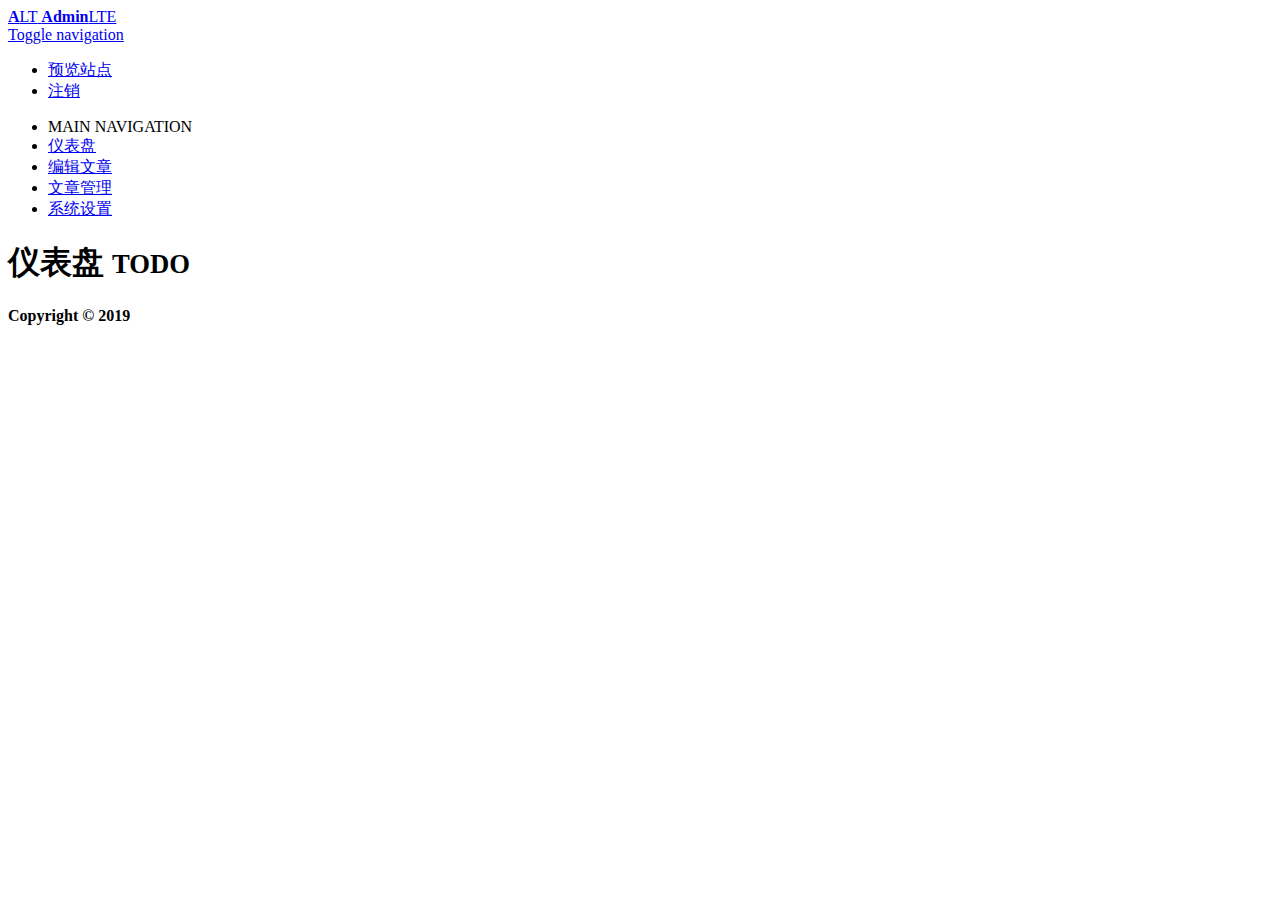
==== template/admin/dashboard.html @ ffa32eee "Add dashboard" ====
<!DOCTYPE html>
<html>

<head>
    <meta charset="utf-8">
    <meta http-equiv="X-UA-Compatible" content="IE=edge">
    <title>仪表盘 - 后台管理</title>
    <meta content="width=device-width, initial-scale=1, maximum-scale=1, user-scalable=no" name="viewport">
    <link rel="stylesheet" href="https://cdn.staticfile.org/twitter-bootstrap/3.4.0/css/bootstrap.min.css">
    <link rel="stylesheet" href="https://cdn.staticfile.org/font-awesome/4.7.0/css/font-awesome.min.css">
    <link rel="stylesheet" href="https://cdn.staticfile.org/admin-lte/2.4.10/css/AdminLTE.min.css">
    <link rel="stylesheet" href="https://cdn.staticfile.org/admin-lte/2.4.10/css/skins/skin-blue.min.css">
    <link rel="stylesheet"
          href="https://fonts.googleapis.com/css?family=Source+Sans+Pro:300,400,600,700,300italic,400italic,600italic">
    <link rel="stylesheet" href="../../static/admin/css/style.css">
</head>

<body class="hold-transition skin-blue sidebar-mini">
<div class="wrapper">

    <header class="main-header">

        <a href="/admin" class="logo">
            <span class="logo-mini"><b>A</b>LT</span>
            <span class="logo-lg"><b>Admin</b>LTE</span>
        </a>

        <nav class="navbar navbar-static-top" role="navigation">
            <a href="#" class="sidebar-toggle" data-toggle="push-menu" role="button">
                <span class="sr-only">Toggle navigation</span>
            </a>
            <div class="navbar-custom-menu">
                <ul class="nav navbar-nav">

                    <li class="dropdown user user-menu">
                        <a href="/" target="_blank" class="dropdown-toggle"><i class="fa fa-eye"></i>预览站点</a>
                    </li>

                    <li class="dropdown user user-menu">
                        <a href="/logout" class="dropdown-toggle"><i class="fa fa-sign-out"></i>注销</a>
                    </li>

                </ul>
            </div>
        </nav>
    </header>
    <aside class="main-sidebar">

        <section class="sidebar">

            <ul class="sidebar-menu" data-widget="tree">
                <li class="header">MAIN NAVIGATION</li>
                <li class="active">
                    <a href="/admin"><i class="fa fa-dashboard"></i><span>仪表盘</span></a>
                </li>
                <li>
                    <a href="/admin/edit"><i class="fa fa-pencil-square-o"></i><span>编辑文章</span></a>
                </li>
                <li>
                    <a href="/admin/article"><i class="fa fa-list"></i><span>文章管理</span></a>
                </li>
                <li>
                    <a href="/admin/setting"><i class="fa fa-gear"></i><span>系统设置</span></a>
                </li>
            </ul>
        </section>
    </aside>
    <div class="content-wrapper">
        <section class="content-header">
            <h1>
                仪表盘
                <small>TODO</small>
            </h1>
        </section>

        <section class="content container-fluid">


            <div class="row">
                <div class="col-lg-12">

                </div>
            </div>


        </section>
    </div>

    <footer class="main-footer">
        <strong>Copyright &copy; 2019</strong>
    </footer>

    <div class="control-sidebar-bg"></div>
</div>

<script src="https://cdn.staticfile.org/jquery/3.2.1/jquery.min.js"></script>
<script src="https://cdn.staticfile.org/twitter-bootstrap/3.4.0/js/bootstrap.min.js"></script>
<script src="https://cdn.staticfile.org/admin-lte/2.4.10/js/adminlte.min.js"></script>

</body>

</html>
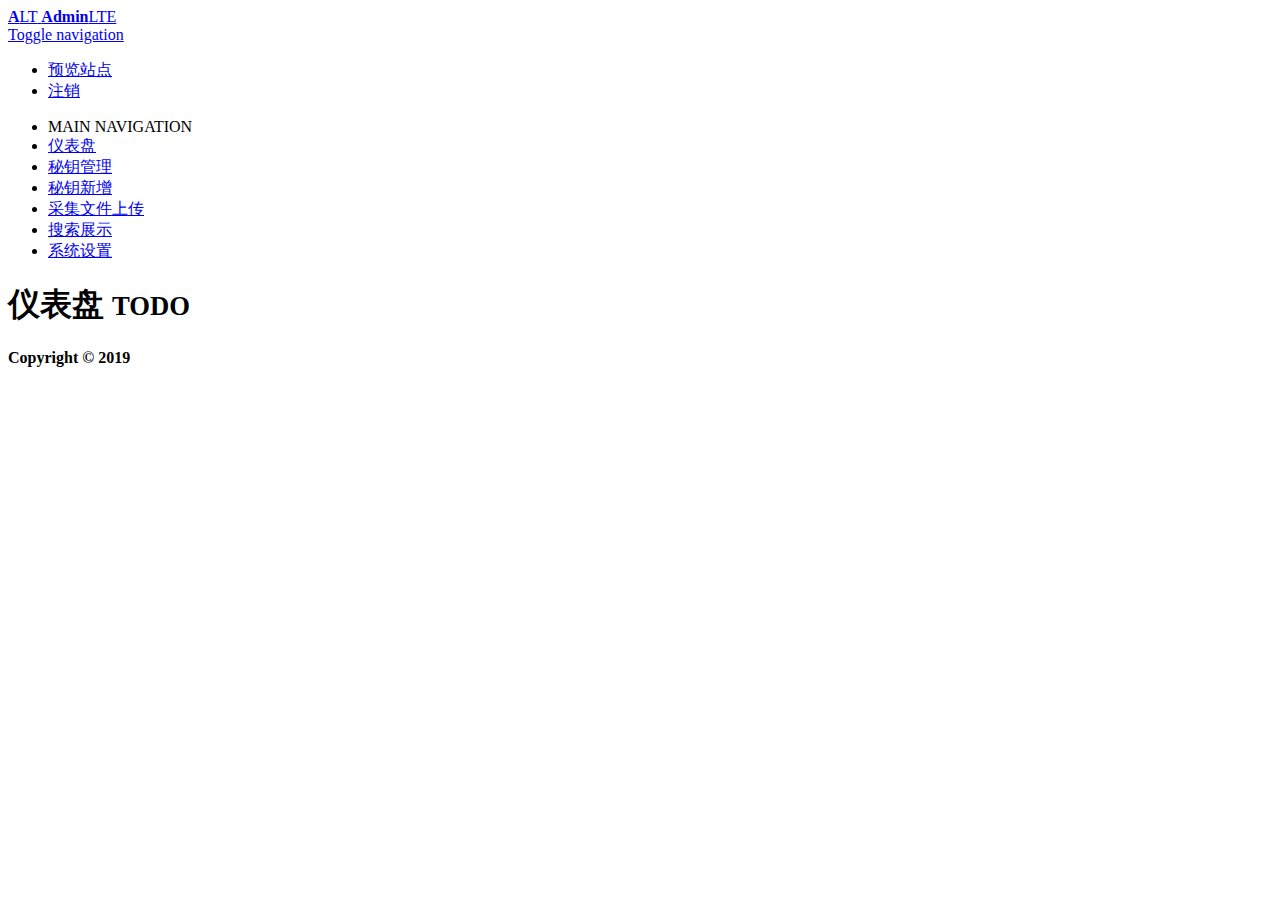
==== commit f98fbe84: "新增上传相关" ====
--- a/template/admin/dashboard.html
+++ b/template/admin/dashboard.html
@@ -54,10 +54,16 @@
                     <a href="/admin"><i class="fa fa-dashboard"></i><span>仪表盘</span></a>
                 </li>
                 <li>
-                    <a href="/admin/edit"><i class="fa fa-pencil-square-o"></i><span>编辑文章</span></a>
+                    <a href="/admin/key"><i class="fa fa-list"></i><span>秘钥管理</span></a>
                 </li>
                 <li>
-                    <a href="/admin/article"><i class="fa fa-list"></i><span>文章管理</span></a>
+                    <a href="/admin/keyedit"><i class="fa fa-list"></i><span>秘钥新增</span></a>
+                </li>
+                <li>
+                    <a href="/admin/uploadfile"><i class="fa fa-list"></i><span>采集文件上传</span></a>
+                </li>
+                <li>
+                    <a href="/admin/search"><i class="fa fa-list"></i><span>搜索展示</span></a>
                 </li>
                 <li>
                     <a href="/admin/setting"><i class="fa fa-gear"></i><span>系统设置</span></a>
